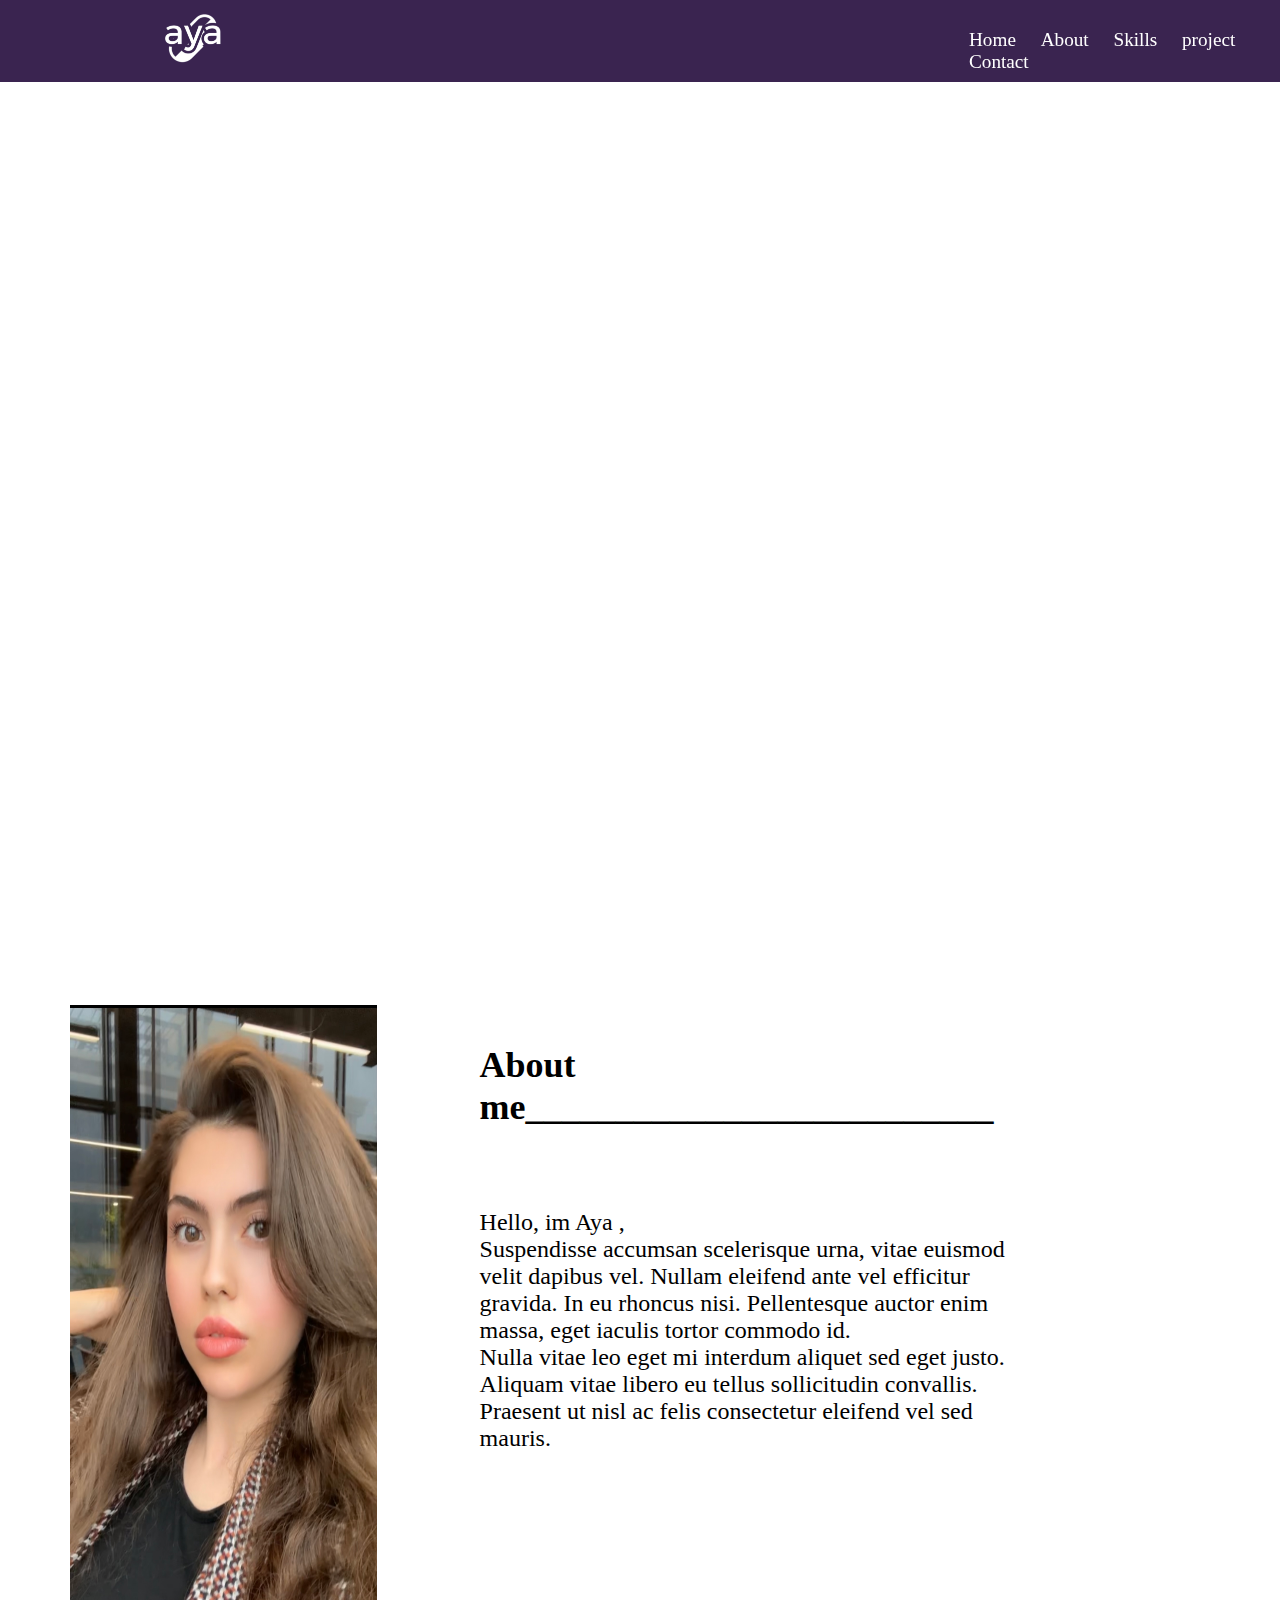
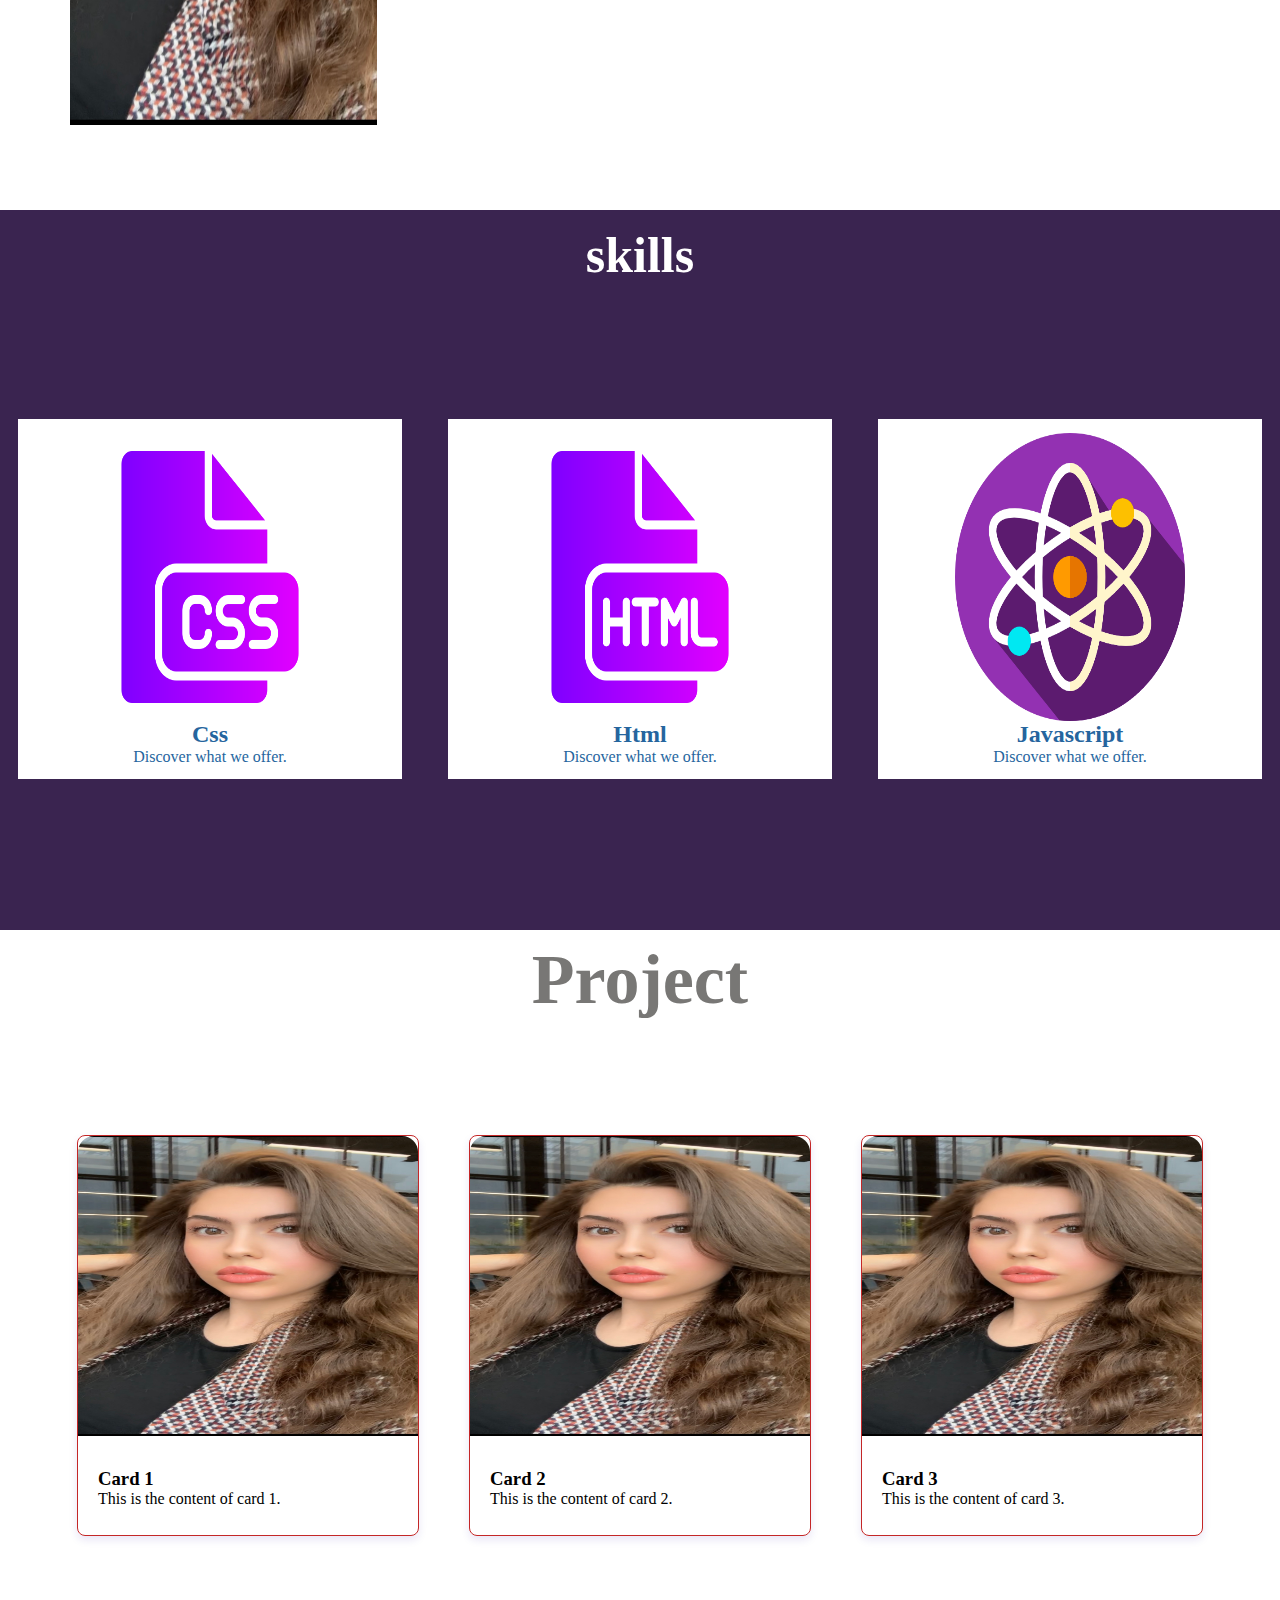
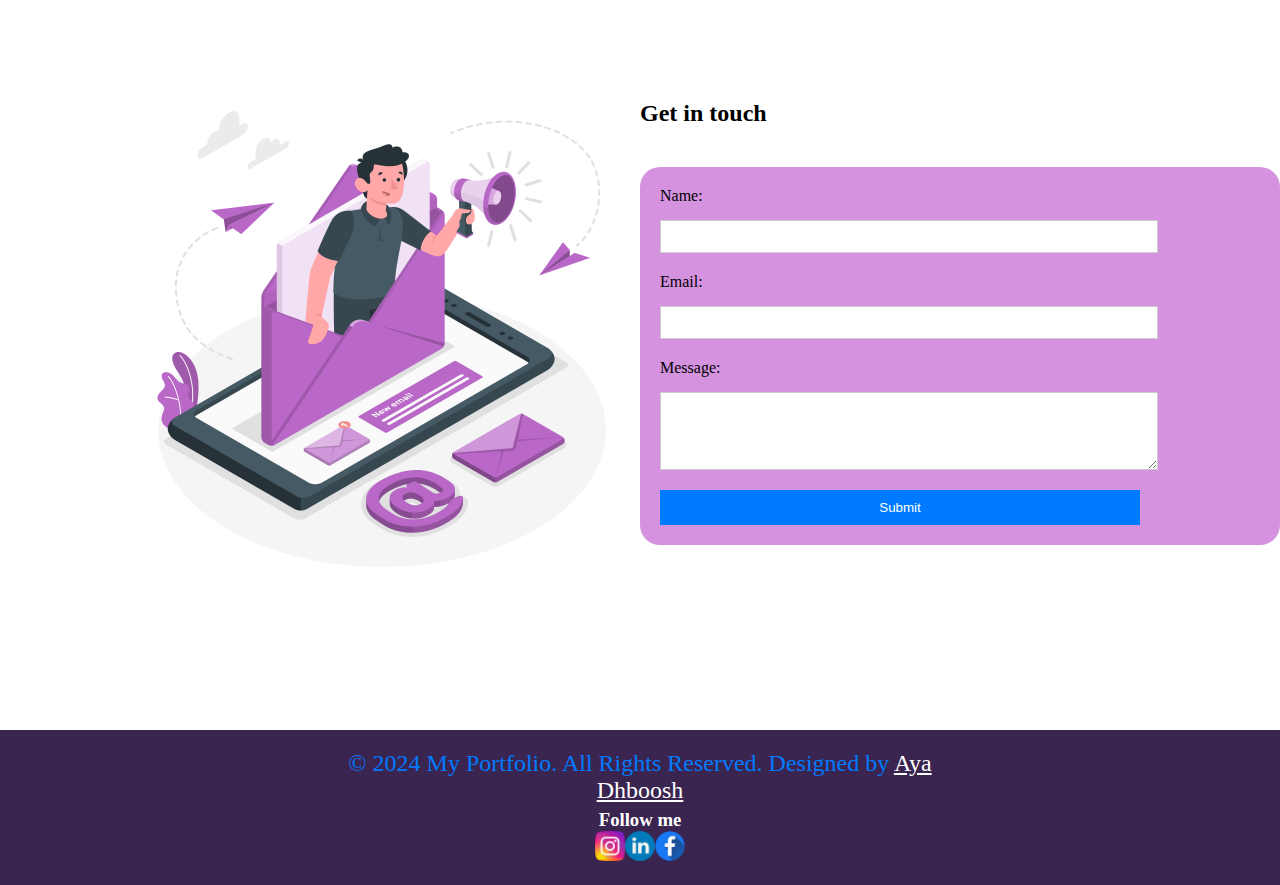
==== aya.html @ 6be85414 "first changes" ====
<!DOCTYPE html>
<html lang="en">
<head>
    <meta charset="UTF-8">
    <meta name="viewport" content="width=device-width, initial-scale=1.0">
    <title>Navbar and Sections Example with Smooth Scrolling</title>
   <link rel="stylesheet" href="aya.css">
   
</head>
<body>
   
<nav class="navbar">
    <div>
 <img src="lksk-removebg-preview.png "id="logo" alt="">
  </div>
  <div>
    <ul>
        <li><a href="#home">Home</a></li>
        <li><a href="#about">About</a></li>
        <li><a href="#skills">Skills</a></li>
        <li><a href="#project">project</a></li>
        <li><a href="#contact">Contact</a></li>
    </ul>
  </div>
</nav>


    <section  id="home">
      <!-- <img src="bg.jpg" alt="" class="bg" > -->
      
          <!-- <div class="word"> </div> -->
        <h2  >Aya Dhboosh</h2>
        <p > Pharmacist || Front-End Developer</p>
     
    </section>

    <section id="about">
        <img src="IMG_3389.jpg" alt="">
        <div class="me">
            <h2>About me__________________________</h2>
            <br>
<br>
<br>
<p>
  Hello, im Aya , 
  
</p> 
            <p>Suspendisse accumsan scelerisque urna, vitae euismod velit dapibus vel. Nullam eleifend ante vel
                efficitur gravida. In eu rhoncus nisi. Pellentesque auctor enim massa, eget iaculis tortor commodo
                id.</p>
            <p>Nulla vitae leo eget mi interdum aliquet sed eget justo. Aliquam vitae libero eu tellus sollicitudin
                convallis. Praesent ut nisl ac felis consectetur eleifend vel sed mauris. </p>
        </div>
    </section>

    <section id="skills" class="jk">
        <h1>skills</h1>
    <div class="cards">
        <div class="card">
            <img src="css.png" alt="" >
        <h2>Css</h2>
        <p>Discover what we offer.</p>
        </div>
        <div class="card">
            <img src="html.png" alt="" >
        <h2>Html</h2>
        <p>Discover what we offer.</p>
        </div>

        <div class="card">
            <img src="science.png" alt="" >
        <h2>Javascript</h2>
        <p>Discover what we offer.</p>
        </div>
    </div>
       
    </section>

    <section id="project" class="uk-card">
        <h1> Project</h1>
        <div class="container">
            <div class="mj">
              <img src="IMG_3389.jpg" alt="Image 1">
              <div class="card-content">
                <h3>Card 1</h3>
                <p>This is the content of card 1.</p>
              </div>
            </div>
            
            <div class="mj">
              <img src="IMG_3389.jpg" alt="Image 2">
              <div class="card-content">
                <h3>Card 2</h3>
                <p>This is the content of card 2.</p>
              </div>
            </div>
            
            <div class="mj">
              <img src="IMG_3389.jpg" alt="Image 3">
              <div class="card-content">
                <h3>Card 3</h3>
                <p>This is the content of card 3.</p>
              </div>
            </div>
          </div>
    

    </section>


    <section id="contact" >
        <div>
            <img src="Email campaign-amico.png" alt="" class="contactimg">
        </div>
        <div class="touch">
            <h2 >Get in touch</h2>
            <form action="#" method="post">
              <label for="name">Name:</label>
              <input type="text" id="name" name="name" required>
              
              <label for="email">Email:</label>
              <input type="email" id="email" name="email" required>
              
              <label for="message">Message:</label>
              <textarea id="message" name="message" rows="4" required></textarea>
              
              <button type="submit">Submit</button>

            </form>
          </div>
    </section>

    <footer>
        <div class="footer-content">
          <!-- <h3>Contact Us</h3> -->
          
          <p>&copy; 2024 My Portfolio. All Rights Reserved. Designed by <a href="http://bit.ly/3M2gINR">Aya Dhboosh</a><a href="http://bit.ly/40AzyQs"></a></p>
          
        </div>
        <div class="footer-social">
          <h3>Follow me</h3>
          <ul class="ul">
            <li><a href="https://www.instagram.com/aya.dahboosh?igsh=bHU4YXZwb3d3enFp&utm_source=qr"> <img src="instagram.png" alt="" id="cont-img"></a></li>
            <li><a href="https://www.linkedin.com/in/aya-dahboosh-74746b2b3?utm_source=share&utm_campaign=share_via&utm_content=profile&utm_medium=ios_app"> <img src="linkedin.png" alt="" id="cont-img"></a></li>
            <li><a href="https://web.facebook.com/people/%C3%83%C3%BD%C3%A2-Dahboosh/pfbid023whkhBVXBJg2M3Er1qhtnnHzfrBquxBhUQbJN3PApMTmdCXesfaZvSiJEzbWXB1Gl/?mibextid=LQQJ4d"> <img src="facebook.png" alt="" id="cont-img"></a></li>
          </ul>
        </div>
      </footer>
<script src="aya.js"></script>
</body>
</html>
---- aya.css ----
*{
    padding: 0;
margin: 0;
}
/* .se{
  height: 100vh;
  width: 50%;
} */

 
#home {
    background-image: url('bg.jpg');
    background-size: cover;
    background-position: center;
    background-repeat: no-repeat;
    height: 100vh;
     display: flex;
     flex-direction: column;
     justify-content: center;
     align-items: center ;
     font-size: xx-large;
     color: white;
     text-align: center;
    } 
   
    @media only screen and (max-width: 600px) {
      #home {
        background-image: url('bg.jpg');

          /* height: 20vh;  */
          padding: 20px; 
          font-size: small;
          background-size: cover;
          background-position: center;
          background-repeat: no-repeat;
          height: 100vh;
           display: flex;
           flex-direction: column;
           justify-content: center;
           align-items: center ;
           /* font-size: xx-large; */
           color: white;
           text-align: center;
      }
    
  }

    
    .navbar {
        background-color: #341e4bf8;
        padding: 9px;
        width: 100%;
        position: fixed;
        display: grid;
        grid-template-columns: repeat(2,1fr);

    }

    @media only screen and (max-width: 600px) {
      .navbar {
          grid-template-columns: 1fr;
  }
}
    
    #logo{
        width: 70px;
        margin-left: 150px;
     
    }
  
    @media only screen and (max-width: 600px) {
      #logo {
          width: 30px; 
          margin-left: 15px; 
      }
  }
    
    .navbar ul {
        list-style-type: none;
        margin: 0;
        padding: 0;
        margin-left: 50%;
        margin-top: 20px;
        font-size: larger;
    }
    
    .navbar li {
        display: inline;
        margin-right: 20px;
    }
    
    .navbar li a {
        color: #fff;
        text-decoration: none;
    }
    
    .navbar li a:hover {
        color: #ccc;
    }
    
    @media only screen and (max-width: 600px) {
      .navbar ul {
          margin-left: 0; 
          margin-top: 0; 
          text-align: center;
      }
      
      .navbar li {
          display: block; 
          margin: 0 auto; 
          margin-bottom: 10px; 
      }
      
      .navbar li a {
          display: inline-block; 
          margin-right: 0; 
      }
  }


    
#about{
    display: flex;
    flex-direction: row;
    justify-content: space-around;
    align-items: center;
   margin-right: 20%;
   height: 100vh;
}
.me{
    margin-top: -20%;
    font-size: x-large;
    margin-left: 10%;
}
    #about img{
        display: block;
        width: 30%;
        height: 80%;
        padding-top: 30px;
        padding-left: 70px;
    }


@media only screen and (max-width: 600px) {
  #about {
      flex-direction: column; 
      justify-content: center; 
      align-items: center; 
      margin-right: 0; 
      height: auto; 
  }

  .me {
      margin-top: 0;
      margin-left:0 ; 
      text-align: center; 
      font-size: smaller;
  }

  #about img {
      width: 80%;
      height: auto; 
      padding: 10px; 
  }
}


    
    .cards{
       
        display: flex;
        justify-content: space-around;
        align-items: center;
        flex-wrap: wrap;
        gap: 10px;
        width: 100vw;
        height: 70vh;
        
    }

    .card{
        display: flex;
        width: 30%;
        height: 40vh;
        align-items: center;
        justify-content:center;
        flex-direction:column;
        background-color: white;
    }

    .card img{
        width: 60%;
        height: 80%;
    }

    @media only screen and (max-width: 600px) {
      .cards {
          justify-content: center; 
          height: auto; 
      }
  
      .card {
          width: 80%;
          margin-bottom: 20px; 
      }
  
      .card img {
          width: 100%;
          height: auto; 
      }
  }

    .jk h1{
        text-align: center;
        color: white;
        font-size: 50px;
        
    }

    .jk{
        background-color: #341e4bf8;
        margin-top: 10px;
        margin-bottom: 10px;
        height: 80vh; 
        display: flex;
        flex-direction: column;
        justify-content: center;
        color: rgb(37, 101, 158);
        align-items: center;
    }
    
    @media only screen and (max-width: 600px) {
      .jk {
          height: auto; 
          padding: 20px; 
      }
  
      .jk h1 {
          font-size: 30px; 
      }
  }

    .container {
        display: flex;
        justify-content: center;
        align-items: center;
       flex-wrap: wrap;
       height: 70vh;
       gap: 50px;
    
    
    
      }
      
      .mj {
        flex: 5;
        max-width: 340px;
        border: 1px solid #c42727;
        border-radius: 8px;
        margin: 6 10px;
        box-shadow: 0 4px 8px rgba(41, 7, 163, 0.1);
        flex-direction: row;
      }
      
      .mj img {
        width: 100%;
        height: 300px;
        border-top-left-radius: 16px;
        border-top-right-radius: 16px;
        justify-content: space-around;
      }

      @media only screen and (max-width: 600px) {
        .container {
            height: auto; 
            padding: 20px; 
        }
    
        .mj {
            flex: 100%; 
            max-width: 100%; 
            margin: 10px 0; 
        }
    
        .mj img {
            height: auto;
            border-radius: 8px; 
        }
    }

    .uk-card h1{
        text-align: center;
        font-size: 70px;
        color:rgb(120, 119, 117);
    }
      .card-content {
        padding: 20px;
      }
      
      .card-content h3 {
        margin-top: 8px;
      }
      
      .card-content p {
        margin-bottom: 7px;
      }

      @media only screen and (max-width: 600px) {
        .uk-card h1 {
            font-size: 40px;
        }
    
        .card-content {
            padding: 10px; 
        }
    
        .card-content h3 {
            margin-top: 6px;
        }
    
        .card-content p {
            margin-bottom: 5px; 
        }
    }


      .touch {
        max-width: 700px;
       
        height: 70vh;
        margin-top: 50px;
        
      
      }
      .touch form {
        background-color: #c56ad3bb;
        padding: 20px;
        border-radius: 20px;

      }
      
      .touch h2{
        margin-bottom: 40px;
      }
      @media only screen and (max-width: 600px) {
        .touch {
            max-width: 100%; 
            padding: 15px; 
            height: auto; 
            margin-top: 20px; 
        }
    
        .touch form {
            padding: 15px; 
            border-radius: 10px; 
        }
    
        .touch h2 {
            margin-bottom: 20px; 
        }
    }

      form {
        display: flex;
        flex-direction: column;
      }
      
      label {
        margin-bottom: 15px;
      }
      @media only screen and (max-width: 600px) {
        form {
            display: flex;
            flex-direction: column;
        }
    
        label {
            margin-bottom: 10px; 
        }
    }

      #contact{
        display: grid;
        grid-template-columns: repeat(2,1fr);
      }
      .contactimg{
        width: 500px;
        padding-left: 20%;
        padding-top: 5%;
      }

      
      input,
      textarea {
        padding: 8px;
        margin-bottom: 20px;
        border: 1px solid #ccc;
        width: 80%;
        
      }

      @media only screen and (max-width: 600px) {
        #contact {
            grid-template-columns: 1fr; 
        }
    
        .contactimg {
            width: 100%; 
            padding: 0; 
            margin-bottom: 20px; 
            text-align: center; 
        }
    
        input,
        textarea {
            width: 90%; 
            margin-bottom: 15px; 
        }
    }
      
      button {
        padding: 10px 20px;
        background-color: #007bff;
        color: #fff;
        border: none;
        cursor: pointer;
        width: 80%;
      }
      
      button:hover {
        background-color: #0056b3;
      }

      @media only screen and (max-width: 600px) {
        button {
            width: 90%; 
        }
    }
      footer {
        background-color:#341e4bf8;
        color: #fff;
        padding: 20px 0;
        text-align: center;
      }
      
      .footer-content {
        width: 50%;
        margin: 0 auto;
      }
      @media only screen and (max-width: 600px) {
        footer {
            padding: 20px; 
        }
    
        .footer-content {
            width: 90%; 
            margin: 0 auto; 
        }
    }
     
      
      .footer-content p {
        margin-bottom: 5px;
        font-size: x-large;
        color: #007bff;
      }
      
      .footer-social ul {
        padding: 0;
        list-style-type: none;
        color:white;
      }
      
      @media only screen and (max-width: 600px) {
        .footer-content p {
            font-size: large; 
        }
        
        .footer-social ul {
            font-size: large;
        }
    }
    a {
        display: inline;
    color: #fff;}

    #cont-img{

      width:30px;
    }
    .ul{  
       display:flex;
       justify-content: center;
    }

    @media only screen and (max-width: 600px) {
      a {
          display: block; 
          text-align: center; 
      }
  
      .ul {  
         flex-direction: column; 
         align-items: center; 
      }
    }
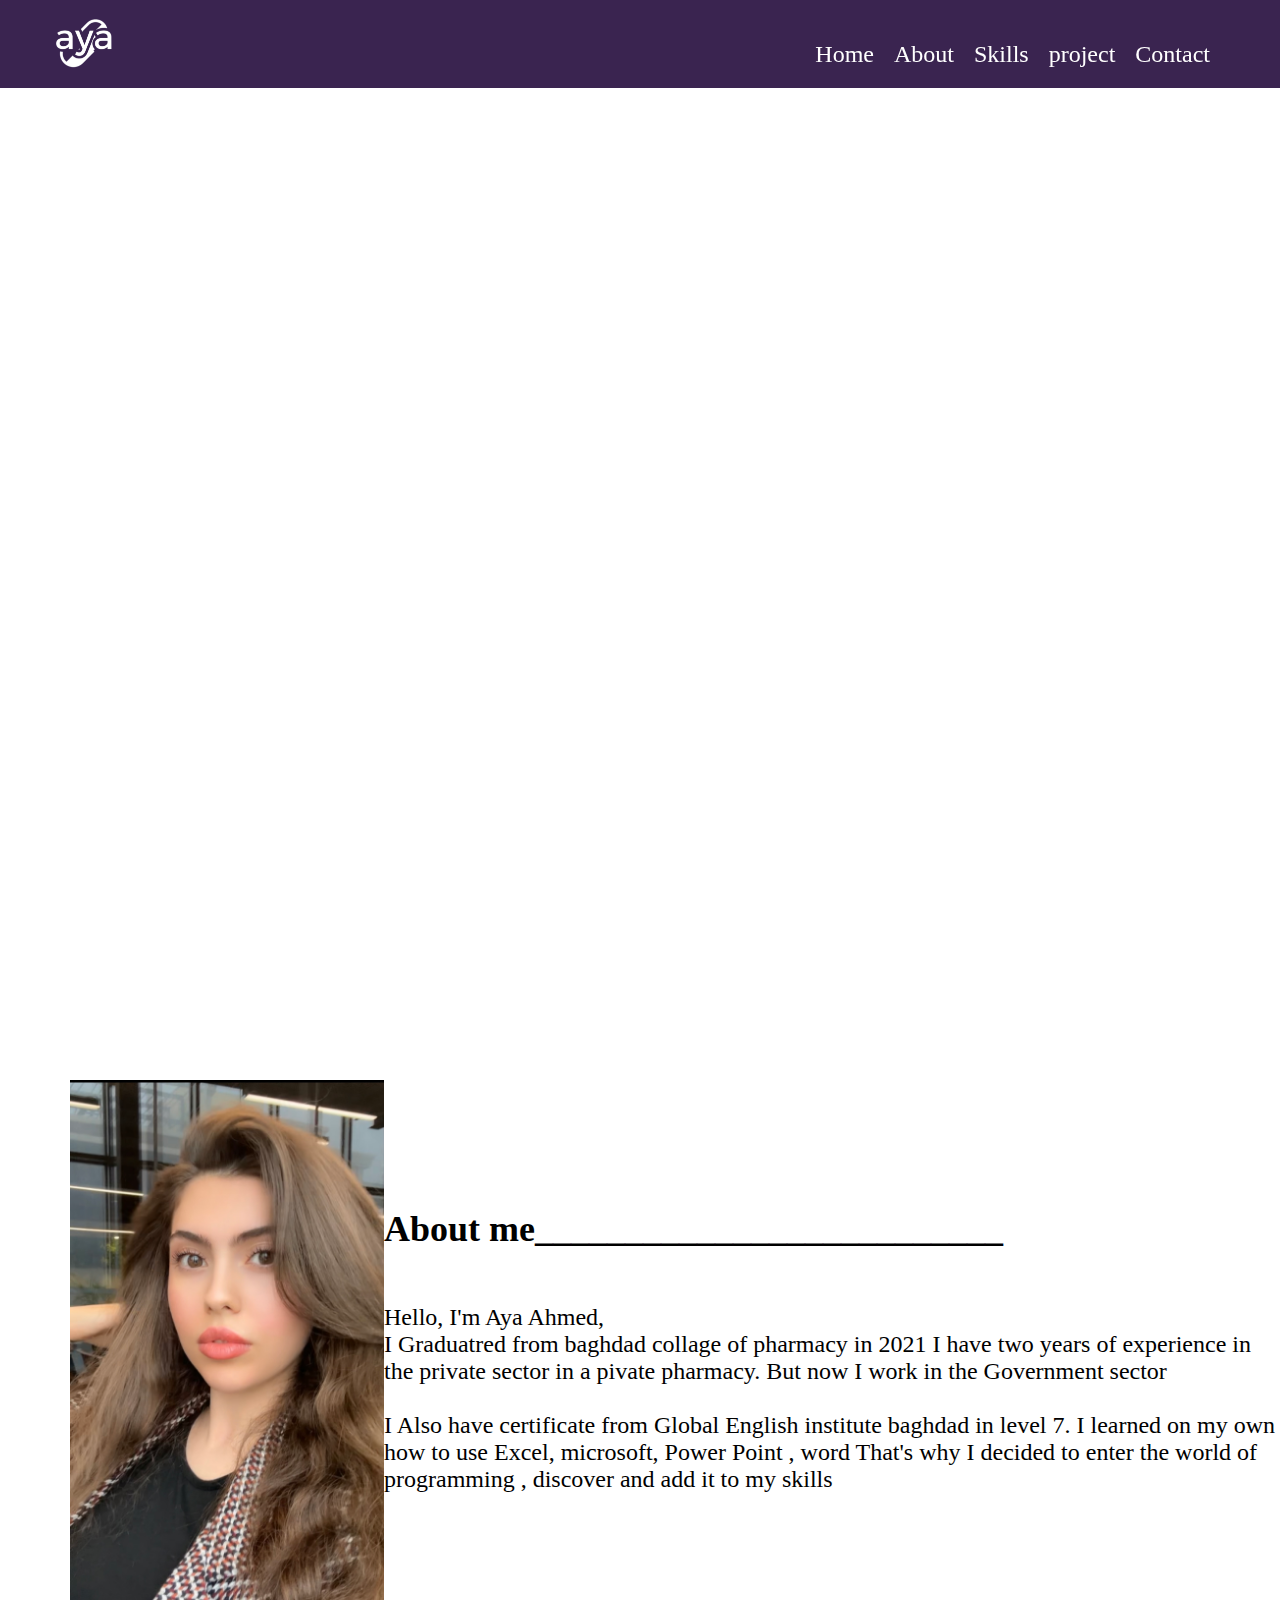
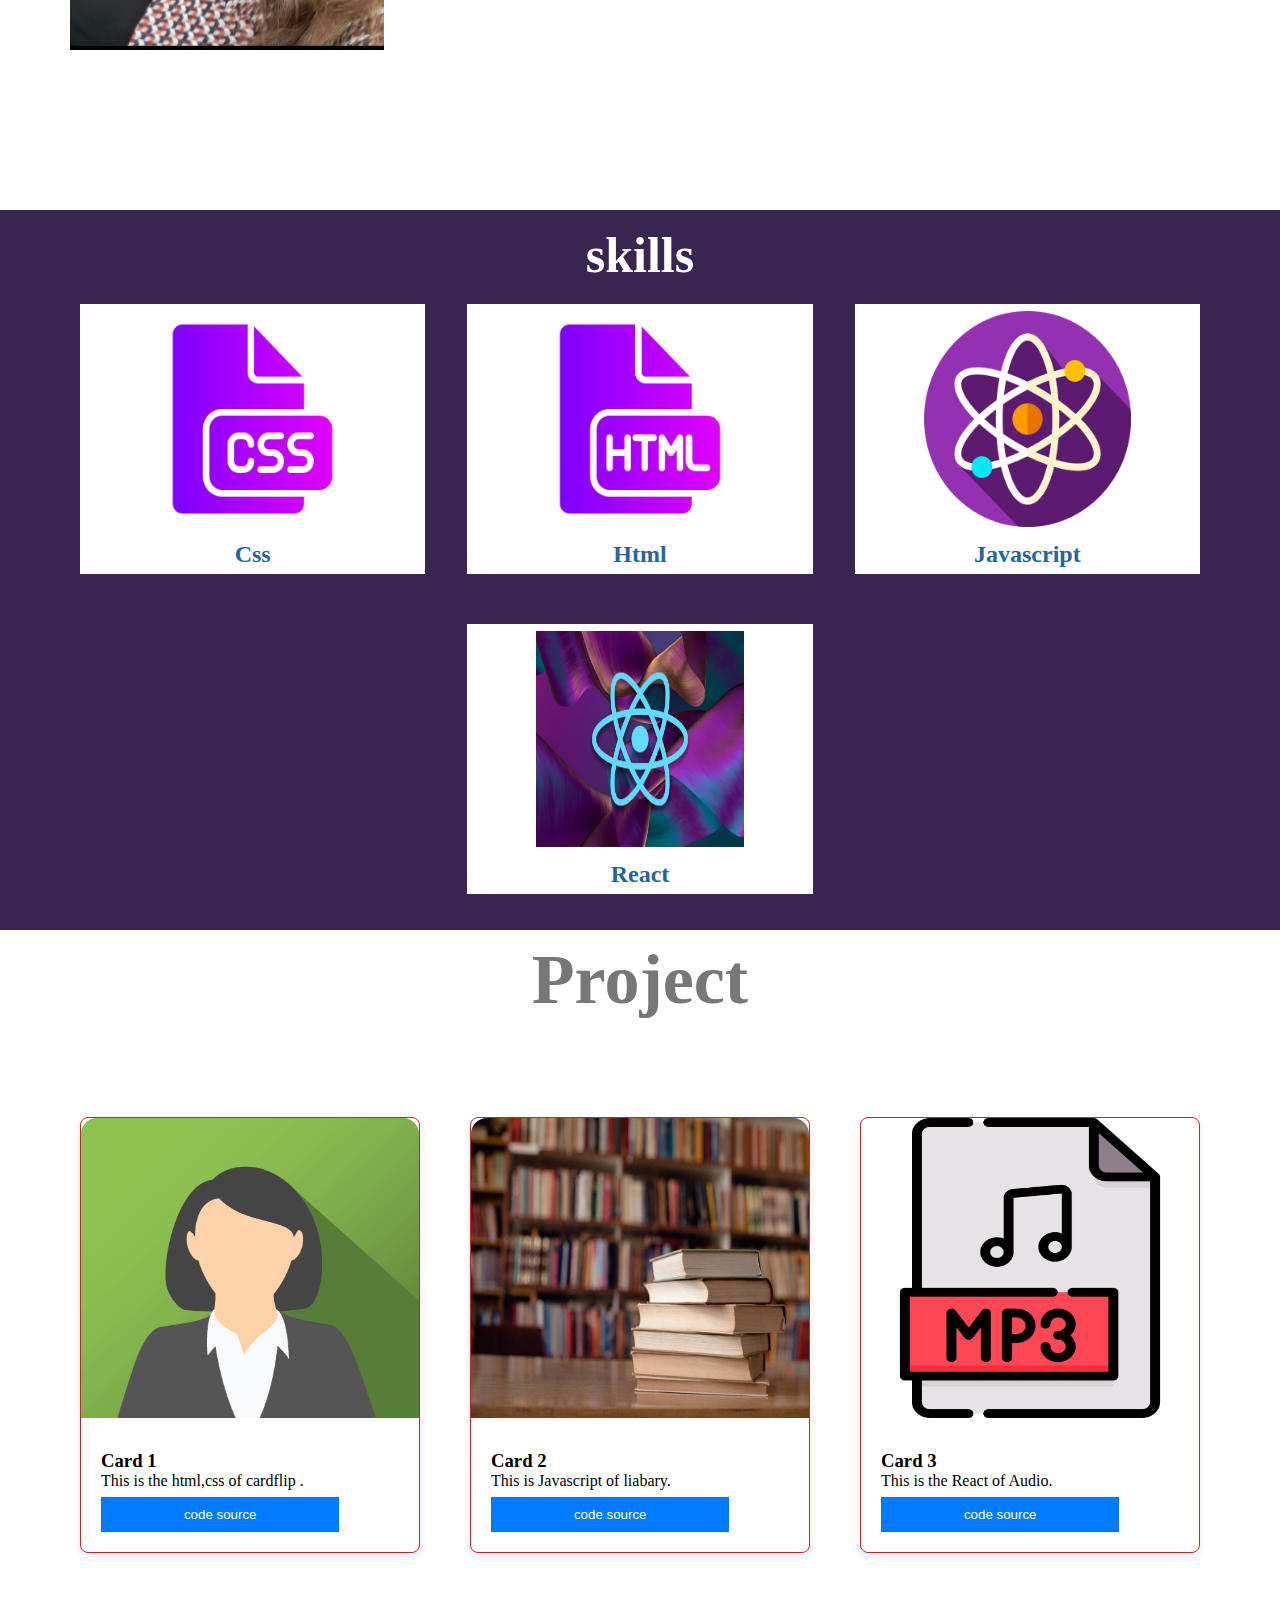
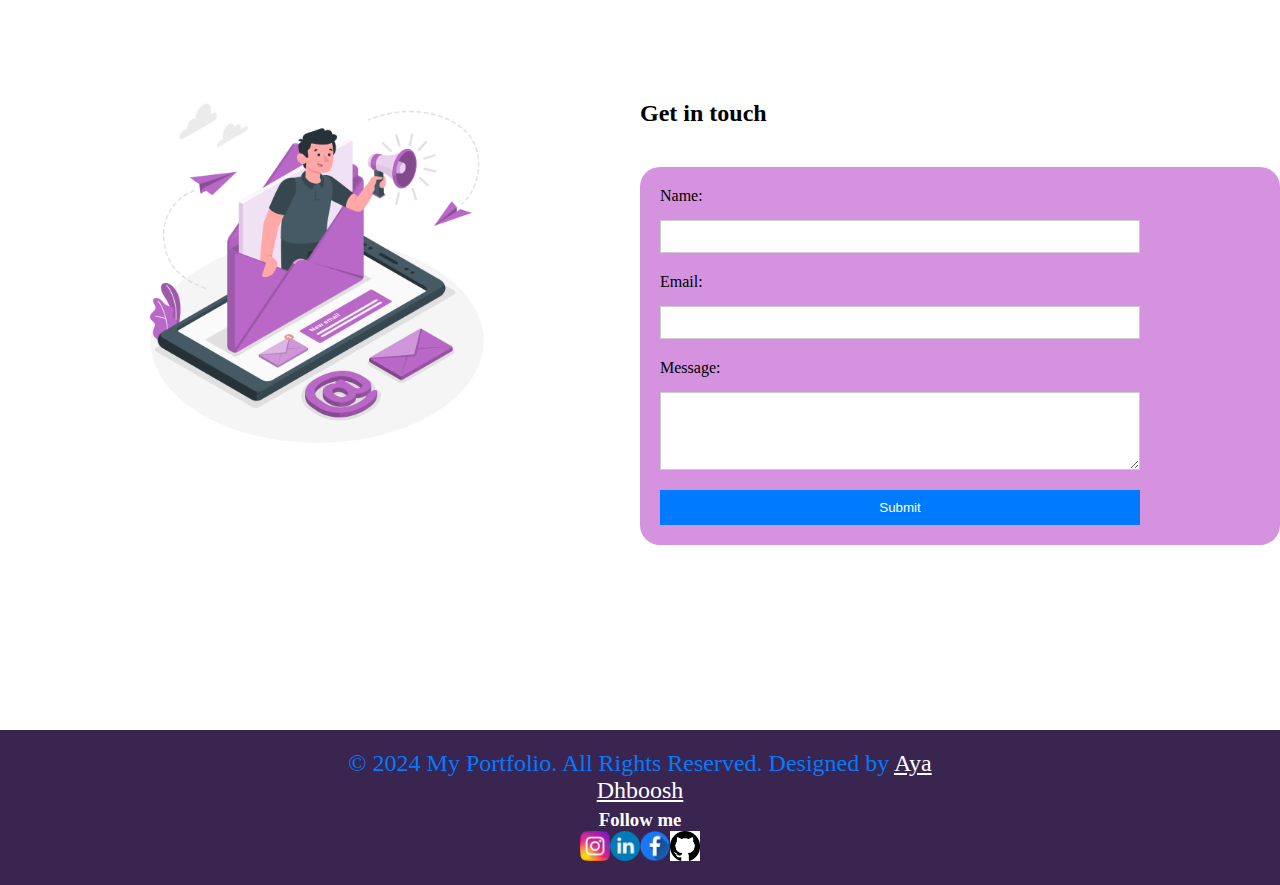
==== commit 0451fc9b: "final" ====
--- a/aya.html
+++ b/aya.html
@@ -3,13 +3,14 @@
 <head>
     <meta charset="UTF-8">
     <meta name="viewport" content="width=device-width, initial-scale=1.0">
-    <title>Navbar and Sections Example with Smooth Scrolling</title>
+    <title>AYA Dhboosh</title>
    <link rel="stylesheet" href="aya.css">
    
 </head>
 <body>
    
-<nav class="navbar">
+<nav class="navbar" id="all-nav">
+ 
     <div>
  <img src="lksk-removebg-preview.png "id="logo" alt="">
   </div>
@@ -20,36 +21,56 @@
         <li><a href="#skills">Skills</a></li>
         <li><a href="#project">project</a></li>
         <li><a href="#contact">Contact</a></li>
+        <li>  <a href="javascript:void(0);" class="icon" onclick="myFunction()">
+          <img src="burgermenu.png" width="32px" height="32px"/>
+        </a></li>
     </ul>
   </div>
 </nav>
+<!-- 
+<div class="topnav" id="myTopnav">
+  <ul>
+    <li><a href="#home">Home</a></li>
+    <li><a href="#about">About</a></li>
+    <li><a href="#skills">Skills</a></li>
+    <li><a href="#project">project</a></li>
+    <li><a href="#contact">Contact</a></li>
+    <a href="javascript:void(0);" class="icon" onclick="myFunction()">
+      <i class="fa fa-bars"></i>
+    </a>
+</ul>
+</div> -->
 
 
     <section  id="home">
-      <!-- <img src="bg.jpg" alt="" class="bg" > -->
-      
-          <!-- <div class="word"> </div> -->
+     
         <h2  >Aya Dhboosh</h2>
         <p > Pharmacist || Front-End Developer</p>
      
     </section>
 
     <section id="about">
-        <img src="IMG_3389.jpg" alt="">
+        <img src="IMG_3389.jpg" alt="" >
         <div class="me">
             <h2>About me__________________________</h2>
             <br>
-<br>
-<br>
-<p>
-  Hello, im Aya , 
-  
-</p> 
-            <p>Suspendisse accumsan scelerisque urna, vitae euismod velit dapibus vel. Nullam eleifend ante vel
-                efficitur gravida. In eu rhoncus nisi. Pellentesque auctor enim massa, eget iaculis tortor commodo
-                id.</p>
-            <p>Nulla vitae leo eget mi interdum aliquet sed eget justo. Aliquam vitae libero eu tellus sollicitudin
-                convallis. Praesent ut nisl ac felis consectetur eleifend vel sed mauris. </p>
+           <br>
+          <p>
+             Hello,  I'm Aya Ahmed, 
+          </p> 
+              <p>I Graduatred from baghdad collage of pharmacy in 2021 
+                I have two years of experience in the private sector in 
+                a pivate pharmacy.
+              But now I work in the Government sector 
+          </p><br>
+
+            <p> I Also have certificate from Global English institute baghdad
+               in level 7. 
+              
+              I learned on my own how to use Excel, microsoft,
+            Power Point , word
+            That's why I decided to enter the world of programming , discover and add it to my skills
+            </p>
         </div>
     </section>
 
@@ -59,19 +80,24 @@
         <div class="card">
             <img src="css.png" alt="" >
         <h2>Css</h2>
-        <p>Discover what we offer.</p>
+        <!-- <p>Discover what we offer.</p> -->
         </div>
         <div class="card">
             <img src="html.png" alt="" >
         <h2>Html</h2>
-        <p>Discover what we offer.</p>
+        <!-- <p>Discover what we offer.</p> -->
         </div>
 
         <div class="card">
             <img src="science.png" alt="" >
         <h2>Javascript</h2>
-        <p>Discover what we offer.</p>
+        
         </div>
+        <div class="card">
+          <img src="react.png" alt="" >
+      <h2>React</h2>
+      
+      </div>
     </div>
        
     </section>
@@ -80,26 +106,29 @@
         <h1> Project</h1>
         <div class="container">
             <div class="mj">
-              <img src="IMG_3389.jpg" alt="Image 1">
+              <img src="img_avatar4.png" alt="Image 1">
               <div class="card-content">
                 <h3>Card 1</h3>
-                <p>This is the content of card 1.</p>
+                <p>This is the html,css of cardflip .</p>
+                <button onclick=location.href="http://127.0.0.1:5500/fg.html">code source</button>
               </div>
             </div>
             
             <div class="mj">
-              <img src="IMG_3389.jpg" alt="Image 2">
+              <img src="liabary.jpg" alt="Image 2">
               <div class="card-content">
                 <h3>Card 2</h3>
-                <p>This is the content of card 2.</p>
+                <p>This is Javascript of liabary.</p>
+                <button onclick=location.href="https://github.com/ayadahboosh/portfolio">code source</button>
               </div>
             </div>
             
             <div class="mj">
-              <img src="IMG_3389.jpg" alt="Image 3">
+              <img src="mp3.png" alt="Image 3">
               <div class="card-content">
                 <h3>Card 3</h3>
-                <p>This is the content of card 3.</p>
+                <p>This is the React of Audio.</p>
+                <button onclick=location.href="http://localhost:3000/">code source</button>
               </div>
             </div>
           </div>
@@ -143,9 +172,14 @@
             <li><a href="https://www.instagram.com/aya.dahboosh?igsh=bHU4YXZwb3d3enFp&utm_source=qr"> <img src="instagram.png" alt="" id="cont-img"></a></li>
             <li><a href="https://www.linkedin.com/in/aya-dahboosh-74746b2b3?utm_source=share&utm_campaign=share_via&utm_content=profile&utm_medium=ios_app"> <img src="linkedin.png" alt="" id="cont-img"></a></li>
             <li><a href="https://web.facebook.com/people/%C3%83%C3%BD%C3%A2-Dahboosh/pfbid023whkhBVXBJg2M3Er1qhtnnHzfrBquxBhUQbJN3PApMTmdCXesfaZvSiJEzbWXB1Gl/?mibextid=LQQJ4d"> <img src="facebook.png" alt="" id="cont-img"></a></li>
+            <li><a href="https://github.com/ayadahboosh"> <img src="images.png" alt="" id="cont-img"></a></li>
+            
           </ul>
         </div>
       </footer>
-<script src="aya.js"></script>
+<script src="aya.js">
+
+
+</script>
 </body>
 </html>
--- a/aya.css
+++ b/aya.css
@@ -1,506 +1,545 @@
 *{
-    padding: 0;
+  padding: 0;
 margin: 0;
-}
-/* .se{
+box-sizing: border-box;
+}
+
+html{
+  width: 100vw;
+}
+
+
+
+#home {
+  background-image: url('bg.jpg');
+  background-size: cover;
+  background-position: center;
+  background-repeat: no-repeat;
   height: 100vh;
-  width: 50%;
-} */
-
+   display: flex;
+   flex-direction: column;
+   justify-content: center;
+   align-items: center ;
+   font-size: xx-large;
+   color: white;
+   text-align: center;
+  } 
  
-#home {
-    background-image: url('bg.jpg');
-    background-size: cover;
-    background-position: center;
-    background-repeat: no-repeat;
-    height: 100vh;
-     display: flex;
-     flex-direction: column;
-     justify-content: center;
-     align-items: center ;
-     font-size: xx-large;
-     color: white;
-     text-align: center;
-    } 
+  @media only screen and (max-width: 600px) {
+    #home {
+      background-image: url('bg.jpg');
+
+        padding: 30px; 
+        font-size: small;
+        background-size: cover;
+        background-position: center;
+        background-repeat: no-repeat;
+        height: 100vh;
+         display: flex;
+         flex-direction: column;
+         justify-content: center;
+         align-items: center ;
+         color: white;
+         text-align: center;
+        
+    }
+
+  
+}
+
+  
+  .navbar {
+      background-color: #341e4bf8;
+      padding: 14px;
+      width: 100vw;
+      position: fixed;
+      display: flex;
+      flex-direction: row;
+      justify-content: space-between;
+      align-items: center;
+      padding-inline: 80px;
+      
+
+  }
+
+
+
+  @media only screen and (max-width: 600px) {
+    .navbar {
+        
+}
+}
+  
+  #logo{
+      width: 70px;
+      margin-left: 20px;
    
-    @media only screen and (max-width: 600px) {
-      #home {
-        background-image: url('bg.jpg');
-
-          /* height: 20vh;  */
-          padding: 20px; 
-          font-size: small;
-          background-size: cover;
-          background-position: center;
-          background-repeat: no-repeat;
-          height: 100vh;
-           display: flex;
-           flex-direction: column;
-           justify-content: center;
-           align-items: center ;
-           /* font-size: xx-large; */
-           color: white;
-           text-align: center;
-      }
-    
-  }
-
-    
-    .navbar {
-        background-color: #341e4bf8;
-        padding: 9px;
-        width: 100%;
-        position: fixed;
-        display: grid;
-        grid-template-columns: repeat(2,1fr);
-
-    }
-
-    @media only screen and (max-width: 600px) {
-      .navbar {
-          grid-template-columns: 1fr;
-  }
-}
-    
-    #logo{
-        width: 70px;
-        margin-left: 150px;
+  }
+
+  @media only screen and (max-width: 600px) {
+    #logo {
+        width: 30px; 
+        /* margin-right: 15px;  */
+    }
+}
+
+  .navbar{
+    padding-inline: 30px;
+  }
+  
+  .navbar ul {
+      list-style-type: none;
+      margin: 0;
+      padding: 0;
+      /* margin-left: 50%; */
+      /* justify-content: right; */
+      margin-top: 20px;
+      font-size: larger;
+      display: flex;
+      align-items: center;
+      font-size: x-large;
+  }
+  
+  .navbar li {
+      display: inline;
+      margin-right: 20px;
+  }
+  
+  .navbar li a {
+      color: #fff;
+      text-decoration: none;
+  }
+  
+  .navbar li a:hover {
+      color: #ccc;
+  }
+
+
+  
+  @media only screen and (max-width: 600px) {
+    .navbar ul {
+        margin-left: 0; 
+        margin-top: 0; 
+        text-align: center;
+    }
+    
+    .navbar li a:not(.icon){
+        display: none; 
+        margin: 0 auto; 
+        margin-bottom: 10px; 
+    }
+    .navbar.responsive li a{
+      display: block
+    }
+    .navbar.responsive ul{
+      flex-direction: column;
+    }
+    .navbar.responsive{
+      padding: 20px;
+    }
+  
+}
+
+.navbar .icon{
+  display: none;
+}
+@media only screen and (max-width: 600px) {
+  .navbar .icon{
+    display: block;
+  }
+}
+
+
+  
+#about{
+  display: flex;
+  flex-direction: row;
+  justify-content: space-around;
+  align-items: center;
+ /* margin-right: 20%; */
+ height: 100vh;
+ width: 100vw;
+ overflow: hidden;
+}
+.me{
+  /* margin-top: -20%; */
+  font-size: x-large;
+  /* margin-left: 10%; */
+  width: 90%;
+}
+  #about img{
+      display: block;
+      width: 30%;
+      height: auto;
+      padding-top: 30px;
+      padding-left: 70px;
+  }
+
+
+@media only screen and (max-width: 600px) {
+#about {
+    flex-direction: column; 
+    justify-content: center; 
+    align-items: center; 
+    margin-right: 0; 
+    height: auto; 
+    width: 100vw;
+}
+
+.me {
+    margin-top: 0;
+    margin-left:0 ; 
+    text-align: center; 
+    font-size: smaller;
+}
+
+#about img {
+    width: 80%;
+    height: auto; 
+    padding: 10px; 
+}
+}
+
+
+  
+  .cards{
      
-    }
-  
-    @media only screen and (max-width: 600px) {
-      #logo {
-          width: 30px; 
-          margin-left: 15px; 
-      }
-  }
-    
-    .navbar ul {
-        list-style-type: none;
-        margin: 0;
-        padding: 0;
-        margin-left: 50%;
-        margin-top: 20px;
-        font-size: larger;
-    }
-    
-    .navbar li {
-        display: inline;
-        margin-right: 20px;
-    }
-    
-    .navbar li a {
-        color: #fff;
-        text-decoration: none;
-    }
-    
-    .navbar li a:hover {
-        color: #ccc;
-    }
-    
-    @media only screen and (max-width: 600px) {
-      .navbar ul {
-          margin-left: 0; 
-          margin-top: 0; 
-          text-align: center;
-      }
+      display: flex;
+      justify-content: space-around;
+      align-items: center;
+      flex-wrap: wrap;
+      gap: 10px;
+      width: 90vw;
+      height: 70vh;
       
-      .navbar li {
-          display: block; 
-          margin: 0 auto; 
-          margin-bottom: 10px; 
-      }
+  }
+
+  .card{
+      display: flex;
+      width: 30%;
+      height: 30vh;
+      align-items: center;
+      justify-content:center;
+      flex-direction:column;
+      background-color: white;
+  }
+
+  .card img{
+      width: 60%;
+      height: 80%;
+  }
+   .card h2{
+    margin-top: 14px;
+   }
+
+  @media only screen and (max-width: 600px) {
+    .cards {
+        justify-content: center; 
+        height: auto; 
+    }
+
+    .card {
+        width: 80%;
+        margin-bottom: 20px; 
+    }
+
+    .card img {
+        width: 50%;
+        height: auto; 
+    }
+}
+
+  .jk h1{
+      text-align: center;
+      color: white;
+      font-size: 50px;
       
-      .navbar li a {
-          display: inline-block; 
-          margin-right: 0; 
-      }
-  }
-
-
-    
-#about{
-    display: flex;
-    flex-direction: row;
-    justify-content: space-around;
-    align-items: center;
-   margin-right: 20%;
-   height: 100vh;
-}
-.me{
-    margin-top: -20%;
-    font-size: x-large;
-    margin-left: 10%;
-}
-    #about img{
-        display: block;
-        width: 30%;
-        height: 80%;
-        padding-top: 30px;
-        padding-left: 70px;
-    }
-
-
-@media only screen and (max-width: 600px) {
-  #about {
-      flex-direction: column; 
-      justify-content: center; 
-      align-items: center; 
-      margin-right: 0; 
-      height: auto; 
-  }
-
-  .me {
-      margin-top: 0;
-      margin-left:0 ; 
-      text-align: center; 
-      font-size: smaller;
-  }
-
-  #about img {
-      width: 80%;
-      height: auto; 
-      padding: 10px; 
-  }
-}
-
-
-    
-    .cards{
-       
-        display: flex;
-        justify-content: space-around;
-        align-items: center;
-        flex-wrap: wrap;
-        gap: 10px;
-        width: 100vw;
-        height: 70vh;
-        
-    }
-
-    .card{
-        display: flex;
-        width: 30%;
-        height: 40vh;
-        align-items: center;
-        justify-content:center;
-        flex-direction:column;
-        background-color: white;
-    }
-
-    .card img{
-        width: 60%;
-        height: 80%;
-    }
-
-    @media only screen and (max-width: 600px) {
-      .cards {
-          justify-content: center; 
-          height: auto; 
-      }
-  
-      .card {
-          width: 80%;
-          margin-bottom: 20px; 
-      }
-  
-      .card img {
-          width: 100%;
-          height: auto; 
-      }
-  }
-
-    .jk h1{
-        text-align: center;
-        color: white;
-        font-size: 50px;
-        
-    }
-
-    .jk{
-        background-color: #341e4bf8;
-        margin-top: 10px;
-        margin-bottom: 10px;
-        height: 80vh; 
-        display: flex;
-        flex-direction: column;
-        justify-content: center;
-        color: rgb(37, 101, 158);
-        align-items: center;
-    }
-    
-    @media only screen and (max-width: 600px) {
-      .jk {
+  }
+
+  .jk{
+      background-color: #341e4bf8;
+      margin-top: 10px;
+      margin-bottom: 10px;
+      height: 80vh; 
+      display: flex;
+      flex-direction: column;
+      justify-content: center;
+      color: rgb(37, 101, 158);
+      align-items: center;
+  }
+  
+  @media only screen and (max-width: 600px) {
+    .jk {
+        height: auto; 
+        padding: 20px; 
+    }
+
+    .jk h1 {
+        font-size: 30px; 
+    }
+}
+
+  .container {
+      display: flex;
+      justify-content: center;
+      align-items: center;
+     flex-wrap: wrap;
+     height: 70vh;
+     gap: 50px;
+  
+  
+  
+    }
+    
+    .mj {
+      flex: 5;
+      max-width: 340px;
+      border: 1px solid #c42727;
+      border-radius: 8px;
+      margin: 6 10px;
+      box-shadow: 0 4px 8px rgba(41, 7, 163, 0.1);
+      flex-direction: row;
+    }
+    
+    .mj img {
+      width: 100%;
+      height: 300px;
+      border-top-left-radius: 16px;
+      border-top-right-radius: 16px;
+      justify-content: space-around;
+    }
+
+    @media only screen and (max-width: 600px) {
+      .container {
           height: auto; 
           padding: 20px; 
       }
   
-      .jk h1 {
-          font-size: 30px; 
-      }
-  }
-
-    .container {
-        display: flex;
-        justify-content: center;
-        align-items: center;
-       flex-wrap: wrap;
-       height: 70vh;
-       gap: 50px;
-    
-    
-    
-      }
+      .mj {
+          flex: 100%; 
+          max-width: 100%; 
+          margin: 10px 0; 
+      }
+  
+      .mj img {
+          height: auto;
+          border-radius: 8px; 
+      }
+  }
+
+  .uk-card h1{
+      text-align: center;
+      font-size: 70px;
+      color:rgb(120, 119, 117);
+  }
+    .card-content {
+      padding: 20px;
+    }
+    
+    .card-content h3 {
+      margin-top: 8px;
+    }
+    
+    .card-content p {
+      margin-bottom: 7px;
+    }
+
+    @media only screen and (max-width: 600px) {
+      .uk-card h1 {
+          font-size: 40px;
+      }
+  
+      .card-content {
+          padding: 10px; 
+      }
+  
+      .card-content h3 {
+          margin-top: 6px;
+      }
+  
+      .card-content p {
+          margin-bottom: 5px; 
+      }
+  }
+
+
+    .touch {
+      max-width: 700px;
+     
+      height: 70vh;
+      margin-top: 50px;
       
-      .mj {
-        flex: 5;
-        max-width: 340px;
-        border: 1px solid #c42727;
-        border-radius: 8px;
-        margin: 6 10px;
-        box-shadow: 0 4px 8px rgba(41, 7, 163, 0.1);
-        flex-direction: row;
-      }
+    
+    }
+    .touch form {
+      background-color: #c56ad3bb;
+      padding: 20px;
+      border-radius: 20px;
+
+    }
+    
+    .touch h2{
+      margin-bottom: 40px;
+    }
+    @media only screen and (max-width: 600px) {
+      .touch {
+          max-width: 100%; 
+          padding: 15px; 
+          height: auto; 
+          margin-top: 20px; 
+      }
+  
+      .touch form {
+          padding: 15px; 
+          border-radius: 10px; 
+      }
+  
+      .touch h2 {
+          margin-bottom: 20px; 
+      }
+  }
+
+    form {
+      display: flex;
+      flex-direction: column;
+    }
+    
+    label {
+      margin-bottom: 15px;
+    }
+    @media only screen and (max-width: 600px) {
+      form {
+          display: flex;
+          flex-direction: column;
+      }
+  
+      label {
+          margin-bottom: 10px; 
+      }
+  }
+
+    #contact{
+      display: grid;
+      grid-template-columns: repeat(2,1fr);
+    }
+    .contactimg{
+      width: 500px;
+      padding-left: 20%;
+      padding-top: 5%;
+    }
+
+    
+    input,
+    textarea {
+      padding: 8px;
+      margin-bottom: 20px;
+      border: 1px solid #ccc;
+      width: 80%;
       
-      .mj img {
-        width: 100%;
-        height: 300px;
-        border-top-left-radius: 16px;
-        border-top-right-radius: 16px;
-        justify-content: space-around;
-      }
-
-      @media only screen and (max-width: 600px) {
-        .container {
-            height: auto; 
-            padding: 20px; 
-        }
-    
-        .mj {
-            flex: 100%; 
-            max-width: 100%; 
-            margin: 10px 0; 
-        }
-    
-        .mj img {
-            height: auto;
-            border-radius: 8px; 
-        }
-    }
-
-    .uk-card h1{
-        text-align: center;
-        font-size: 70px;
-        color:rgb(120, 119, 117);
-    }
-      .card-content {
-        padding: 20px;
-      }
-      
-      .card-content h3 {
-        margin-top: 8px;
-      }
-      
-      .card-content p {
-        margin-bottom: 7px;
-      }
-
-      @media only screen and (max-width: 600px) {
-        .uk-card h1 {
-            font-size: 40px;
-        }
-    
-        .card-content {
-            padding: 10px; 
-        }
-    
-        .card-content h3 {
-            margin-top: 6px;
-        }
-    
-        .card-content p {
-            margin-bottom: 5px; 
-        }
-    }
-
-
-      .touch {
-        max-width: 700px;
-       
-        height: 70vh;
-        margin-top: 50px;
-        
-      
-      }
-      .touch form {
-        background-color: #c56ad3bb;
-        padding: 20px;
-        border-radius: 20px;
-
-      }
-      
-      .touch h2{
-        margin-bottom: 40px;
-      }
-      @media only screen and (max-width: 600px) {
-        .touch {
-            max-width: 100%; 
-            padding: 15px; 
-            height: auto; 
-            margin-top: 20px; 
-        }
-    
-        .touch form {
-            padding: 15px; 
-            border-radius: 10px; 
-        }
-    
-        .touch h2 {
-            margin-bottom: 20px; 
-        }
-    }
-
-      form {
-        display: flex;
-        flex-direction: column;
-      }
-      
-      label {
-        margin-bottom: 15px;
-      }
-      @media only screen and (max-width: 600px) {
-        form {
-            display: flex;
-            flex-direction: column;
-        }
-    
-        label {
-            margin-bottom: 10px; 
-        }
-    }
-
-      #contact{
-        display: grid;
-        grid-template-columns: repeat(2,1fr);
-      }
-      .contactimg{
-        width: 500px;
-        padding-left: 20%;
-        padding-top: 5%;
-      }
-
-      
+    }
+
+    @media only screen and (max-width: 600px) {
+      #contact {
+          grid-template-columns: 1fr; 
+      }
+  
+      .contactimg {
+          width: 100%; 
+          padding: 0; 
+          margin-bottom: 20px; 
+          text-align: center; 
+      }
+  
       input,
       textarea {
-        padding: 8px;
-        margin-bottom: 20px;
-        border: 1px solid #ccc;
-        width: 80%;
-        
-      }
-
-      @media only screen and (max-width: 600px) {
-        #contact {
-            grid-template-columns: 1fr; 
-        }
-    
-        .contactimg {
-            width: 100%; 
-            padding: 0; 
-            margin-bottom: 20px; 
-            text-align: center; 
-        }
-    
-        input,
-        textarea {
-            width: 90%; 
-            margin-bottom: 15px; 
-        }
-    }
-      
+          width: 90%; 
+          margin-bottom: 15px; 
+      }
+  }
+    
+    button {
+      padding: 10px 20px;
+      background-color: #007bff;
+      color: #fff;
+      border: none;
+      cursor: pointer;
+      width: 80%;
+    }
+    
+    button:hover {
+      background-color: #0056b3;
+    }
+
+    @media only screen and (max-width: 600px) {
       button {
-        padding: 10px 20px;
-        background-color: #007bff;
-        color: #fff;
-        border: none;
-        cursor: pointer;
-        width: 80%;
-      }
-      
-      button:hover {
-        background-color: #0056b3;
-      }
-
-      @media only screen and (max-width: 600px) {
-        button {
-            width: 90%; 
-        }
-    }
+          width: 90%; 
+      }
+  }
+    footer {
+      background-color:#341e4bf8;
+      color: #fff;
+      padding: 20px 0;
+      text-align: center;
+    }
+    
+    .footer-content {
+      width: 50%;
+      margin: 0 auto;
+    }
+    @media only screen and (max-width: 600px) {
       footer {
-        background-color:#341e4bf8;
-        color: #fff;
-        padding: 20px 0;
-        text-align: center;
-      }
-      
+          padding: 20px; 
+      }
+  
       .footer-content {
-        width: 50%;
-        margin: 0 auto;
-      }
-      @media only screen and (max-width: 600px) {
-        footer {
-            padding: 20px; 
-        }
-    
-        .footer-content {
-            width: 90%; 
-            margin: 0 auto; 
-        }
-    }
-     
-      
+          width: 90%; 
+          margin: 0 auto; 
+      }
+  }
+   
+    
+    .footer-content p {
+      margin-bottom: 5px;
+      font-size: x-large;
+      color: #007bff;
+    }
+    
+    .footer-social ul {
+      padding: 0;
+      list-style-type: none;
+      color:white;
+    }
+    
+    @media only screen and (max-width: 600px) {
       .footer-content p {
-        margin-bottom: 5px;
-        font-size: x-large;
-        color: #007bff;
+          font-size: large; 
       }
       
       .footer-social ul {
-        padding: 0;
-        list-style-type: none;
-        color:white;
-      }
-      
-      @media only screen and (max-width: 600px) {
-        .footer-content p {
-            font-size: large; 
-        }
-        
-        .footer-social ul {
-            font-size: large;
-        }
-    }
+          font-size: large;
+      }
+  }
+  a {
+      display: inline;
+  color: #fff;}
+
+  #cont-img{
+
+    width:30px;
+  }
+  .ul{  
+     display:flex;
+     justify-content: center;
+  }
+
+  @media only screen and (max-width: 600px) {
     a {
-        display: inline;
-    color: #fff;}
-
-    #cont-img{
-
-      width:30px;
-    }
-    .ul{  
-       display:flex;
-       justify-content: center;
-    }
-
-    @media only screen and (max-width: 600px) {
-      a {
-          display: block; 
-          text-align: center; 
-      }
-  
-      .ul {  
-         flex-direction: column; 
-         align-items: center; 
-      }
-    }+        display: block; 
+        text-align: center; 
+    }
+
+    .ul {  
+       flex-direction: column; 
+       align-items: center; 
+    }
+  }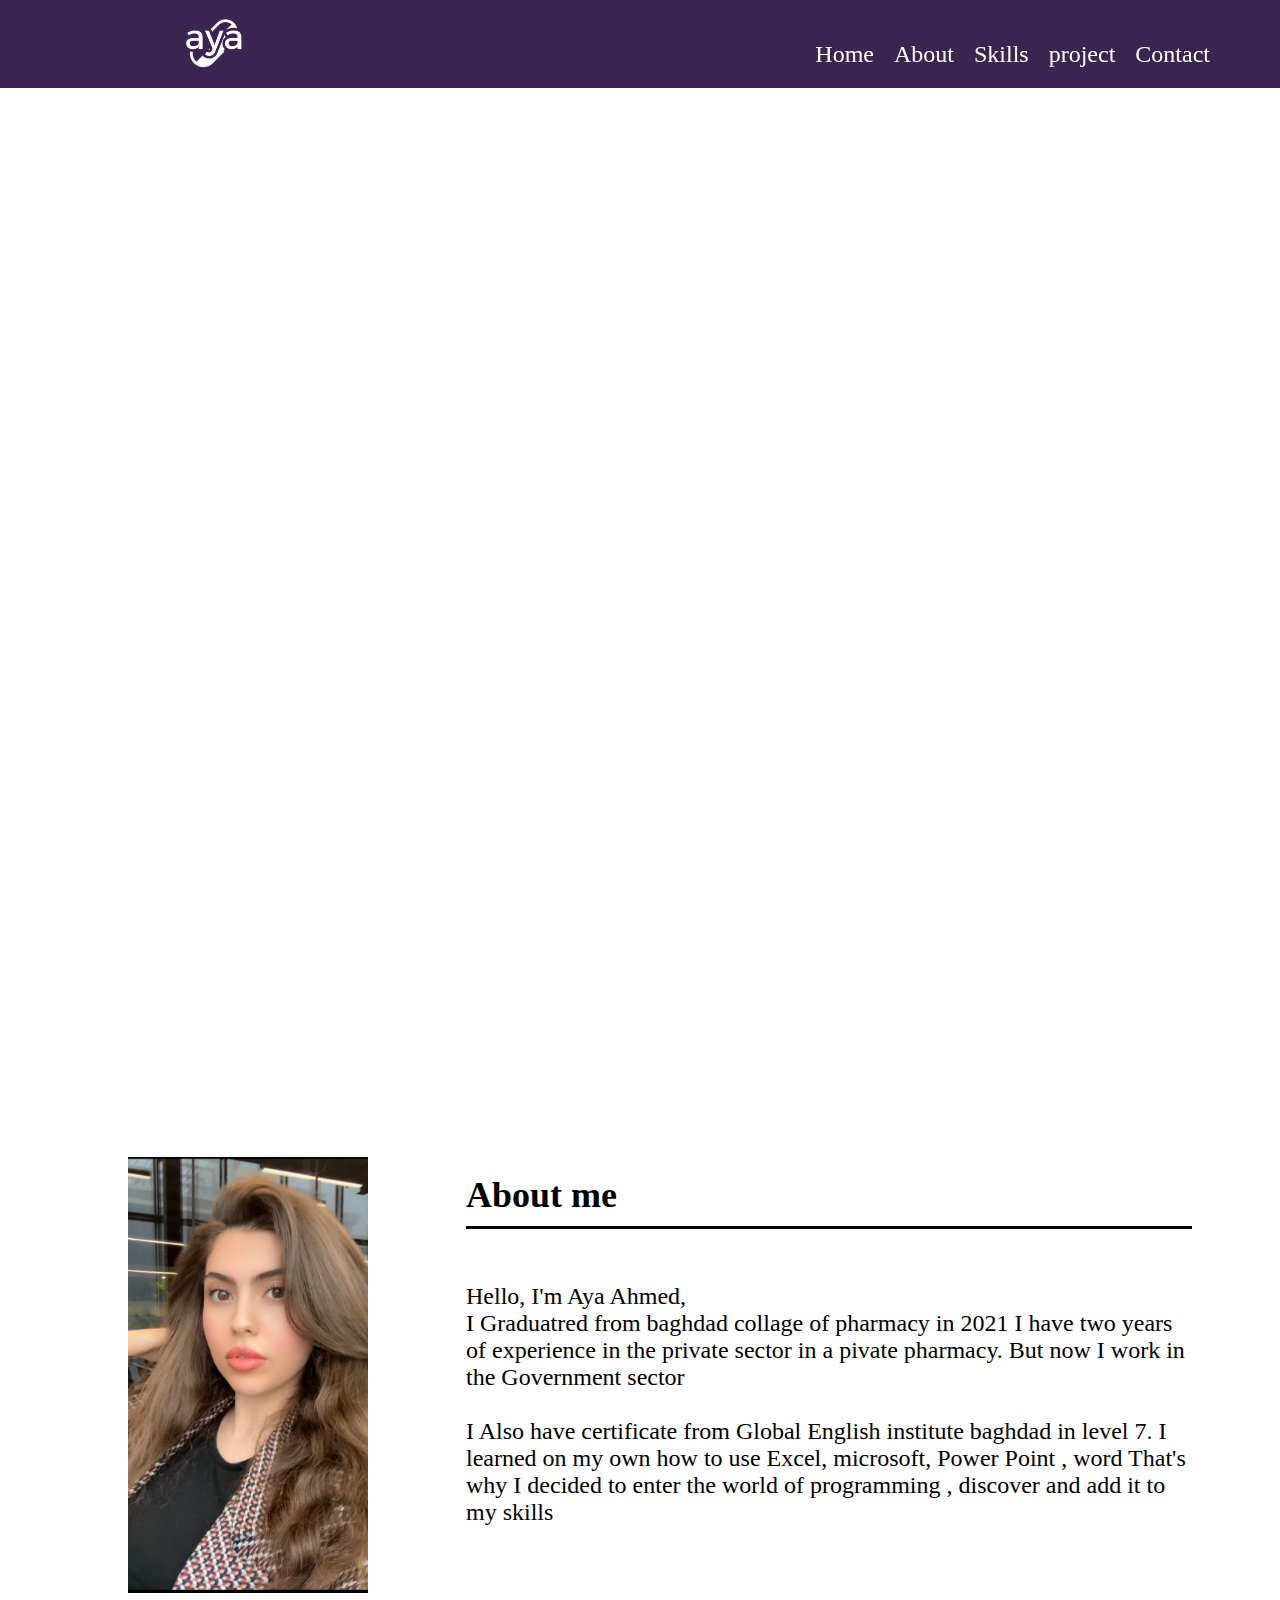
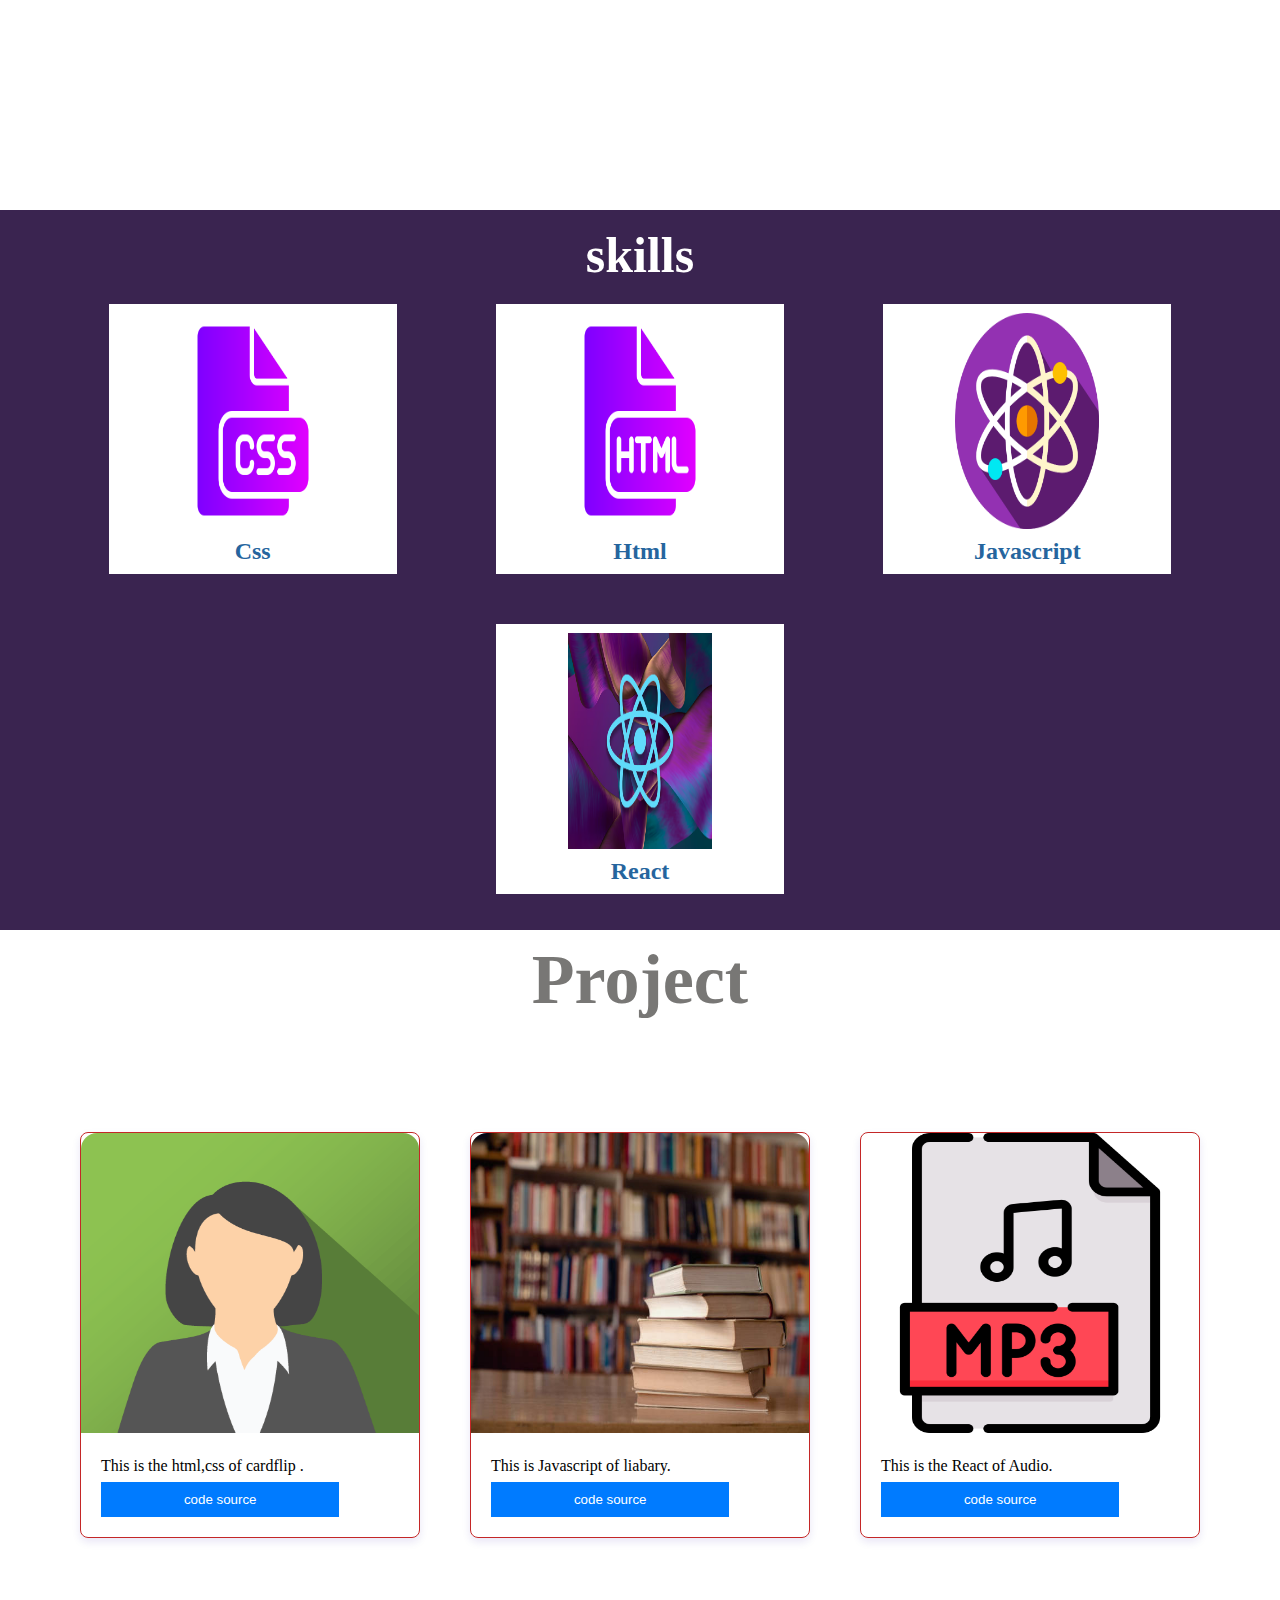
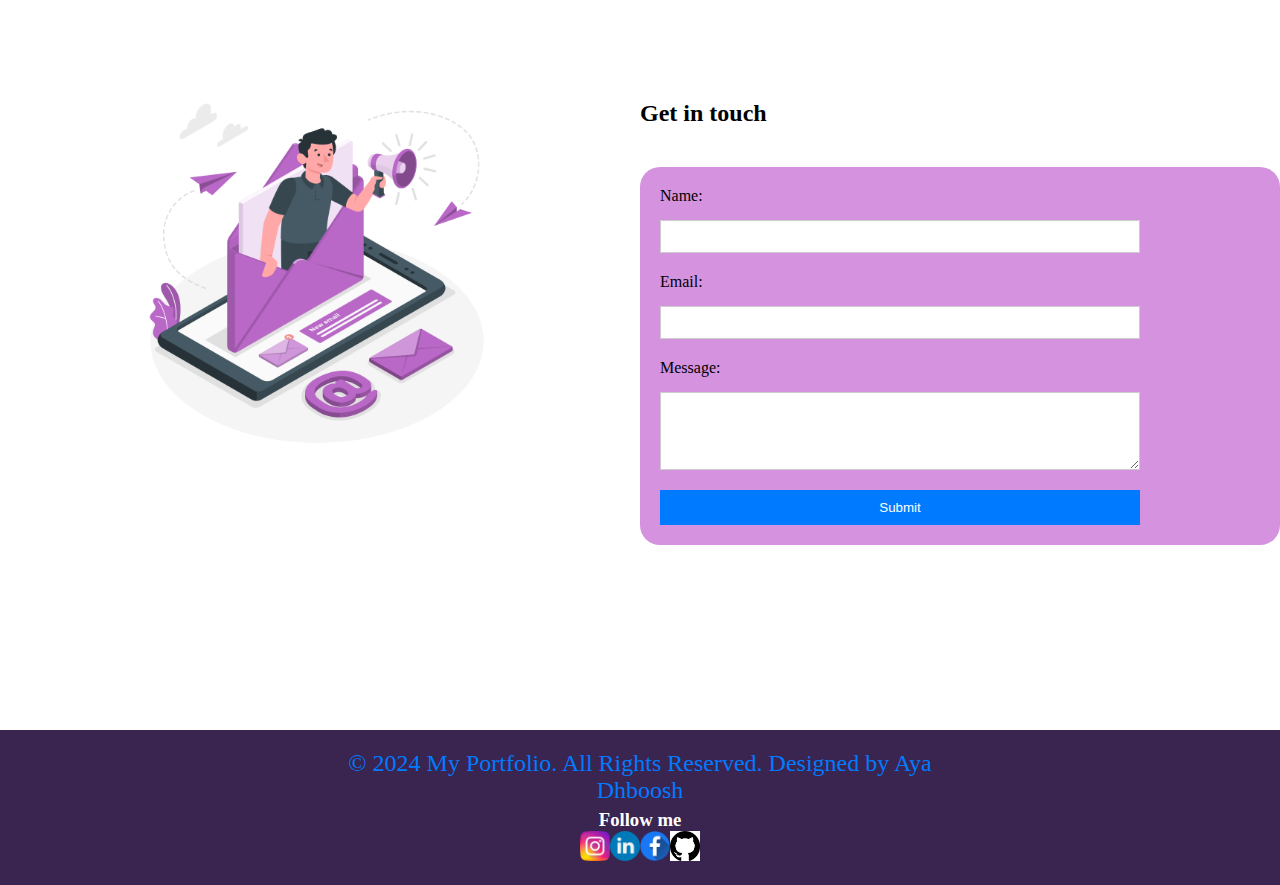
==== commit 9b5690e0: "changes2" ====
--- a/aya.html
+++ b/aya.html
@@ -27,19 +27,6 @@
     </ul>
   </div>
 </nav>
-<!-- 
-<div class="topnav" id="myTopnav">
-  <ul>
-    <li><a href="#home">Home</a></li>
-    <li><a href="#about">About</a></li>
-    <li><a href="#skills">Skills</a></li>
-    <li><a href="#project">project</a></li>
-    <li><a href="#contact">Contact</a></li>
-    <a href="javascript:void(0);" class="icon" onclick="myFunction()">
-      <i class="fa fa-bars"></i>
-    </a>
-</ul>
-</div> -->
 
 
     <section  id="home">
@@ -51,8 +38,8 @@
 
     <section id="about">
         <img src="IMG_3389.jpg" alt="" >
-        <div class="me">
-            <h2>About me__________________________</h2>
+        <div class="uk-about">
+            <h2>About me</h2>
             <br>
            <br>
           <p>
@@ -74,7 +61,7 @@
         </div>
     </section>
 
-    <section id="skills" class="jk">
+    <section id="skills" class="uk-skills">
         <h1>skills</h1>
     <div class="cards">
         <div class="card">
@@ -105,28 +92,28 @@
     <section id="project" class="uk-card">
         <h1> Project</h1>
         <div class="container">
-            <div class="mj">
+            <div class="uk-project">
               <img src="img_avatar4.png" alt="Image 1">
               <div class="card-content">
-                <h3>Card 1</h3>
+                <!-- <h3>Card 1</h3> -->
                 <p>This is the html,css of cardflip .</p>
                 <button onclick=location.href="http://127.0.0.1:5500/fg.html">code source</button>
               </div>
             </div>
             
-            <div class="mj">
+            <div class="uk-project">
               <img src="liabary.jpg" alt="Image 2">
               <div class="card-content">
-                <h3>Card 2</h3>
+                <!-- <h3>Card 2</h3> -->
                 <p>This is Javascript of liabary.</p>
                 <button onclick=location.href="https://github.com/ayadahboosh/portfolio">code source</button>
               </div>
             </div>
             
-            <div class="mj">
+            <div class="uk-project">
               <img src="mp3.png" alt="Image 3">
               <div class="card-content">
-                <h3>Card 3</h3>
+                <!-- <h3>Card 3</h3> -->
                 <p>This is the React of Audio.</p>
                 <button onclick=location.href="http://localhost:3000/">code source</button>
               </div>
@@ -161,9 +148,9 @@
 
     <footer>
         <div class="footer-content">
-          <!-- <h3>Contact Us</h3> -->
           
-          <p>&copy; 2024 My Portfolio. All Rights Reserved. Designed by <a href="http://bit.ly/3M2gINR">Aya Dhboosh</a><a href="http://bit.ly/40AzyQs"></a></p>
+          
+          <p>&copy; 2024 My Portfolio. All Rights Reserved. Designed by Aya Dhboosh</a></p>
           
         </div>
         <div class="footer-social">
--- a/aya.css
+++ b/aya.css
@@ -64,22 +64,17 @@
 
 
 
-  @media only screen and (max-width: 600px) {
-    .navbar {
-        
-}
-}
   
   #logo{
       width: 70px;
-      margin-left: 20px;
+      margin-left: 150px;
    
   }
 
   @media only screen and (max-width: 600px) {
     #logo {
-        width: 30px; 
-        /* margin-right: 15px;  */
+        width: 20px; 
+        margin-left: 15px; 
     }
 }
 
@@ -135,7 +130,7 @@
       flex-direction: column;
     }
     .navbar.responsive{
-      padding: 20px;
+      padding: 40px;
     }
   
 }
@@ -160,20 +155,30 @@
  height: 100vh;
  width: 100vw;
  overflow: hidden;
-}
-.me{
-  /* margin-top: -20%; */
+ 
+}
+.uk-about{
+  
   font-size: x-large;
-  /* margin-left: 10%; */
-  width: 90%;
+  width: 60%;
+  padding-inline: 2px;
+  padding-right: 40px;
+  
+  
 }
   #about img{
       display: block;
-      width: 30%;
+      width: 25%;
       height: auto;
-      padding-top: 30px;
-      padding-left: 70px;
-  }
+      padding-top: 50px;
+      padding-left: 80px;
+  }
+
+  
+.uk-about h2{ 
+   padding-bottom: 10px;
+  border-bottom: solid black 3px;
+}
 
 
 @media only screen and (max-width: 600px) {
@@ -186,15 +191,20 @@
     width: 100vw;
 }
 
-.me {
-    margin-top: 0;
-    margin-left:0 ; 
+.uk-about{
+    
     text-align: center; 
     font-size: smaller;
-}
+    width: 80%;
+    padding-inline: 15px;
+    padding-block: 30px;
+    font-size: large;
+
+}
+
 
 #about img {
-    width: 80%;
+    width: 60%;
     height: auto; 
     padding: 10px; 
 }
@@ -216,7 +226,7 @@
 
   .card{
       display: flex;
-      width: 30%;
+      width: 25%;
       height: 30vh;
       align-items: center;
       justify-content:center;
@@ -225,11 +235,11 @@
   }
 
   .card img{
-      width: 60%;
+      width: 50%;
       height: 80%;
   }
    .card h2{
-    margin-top: 14px;
+    margin-top: 9px;
    }
 
   @media only screen and (max-width: 600px) {
@@ -239,7 +249,7 @@
     }
 
     .card {
-        width: 80%;
+        width: 50%;
         margin-bottom: 20px; 
     }
 
@@ -249,14 +259,14 @@
     }
 }
 
-  .jk h1{
+  .uk-skills h1{
       text-align: center;
       color: white;
       font-size: 50px;
       
   }
 
-  .jk{
+  .uk-skills{
       background-color: #341e4bf8;
       margin-top: 10px;
       margin-bottom: 10px;
@@ -269,12 +279,12 @@
   }
   
   @media only screen and (max-width: 600px) {
-    .jk {
+    .uk-skills {
         height: auto; 
         padding: 20px; 
     }
 
-    .jk h1 {
+    .uk-skills h1 {
         font-size: 30px; 
     }
 }
@@ -291,7 +301,7 @@
   
     }
     
-    .mj {
+    .uk-project {
       flex: 5;
       max-width: 340px;
       border: 1px solid #c42727;
@@ -301,7 +311,7 @@
       flex-direction: row;
     }
     
-    .mj img {
+    .uk-project img {
       width: 100%;
       height: 300px;
       border-top-left-radius: 16px;
@@ -315,13 +325,13 @@
           padding: 20px; 
       }
   
-      .mj {
+      .uk-project {
           flex: 100%; 
           max-width: 100%; 
           margin: 10px 0; 
       }
   
-      .mj img {
+      .uk-project img {
           height: auto;
           border-radius: 8px; 
       }
@@ -336,9 +346,6 @@
       padding: 20px;
     }
     
-    .card-content h3 {
-      margin-top: 8px;
-    }
     
     .card-content p {
       margin-bottom: 7px;
